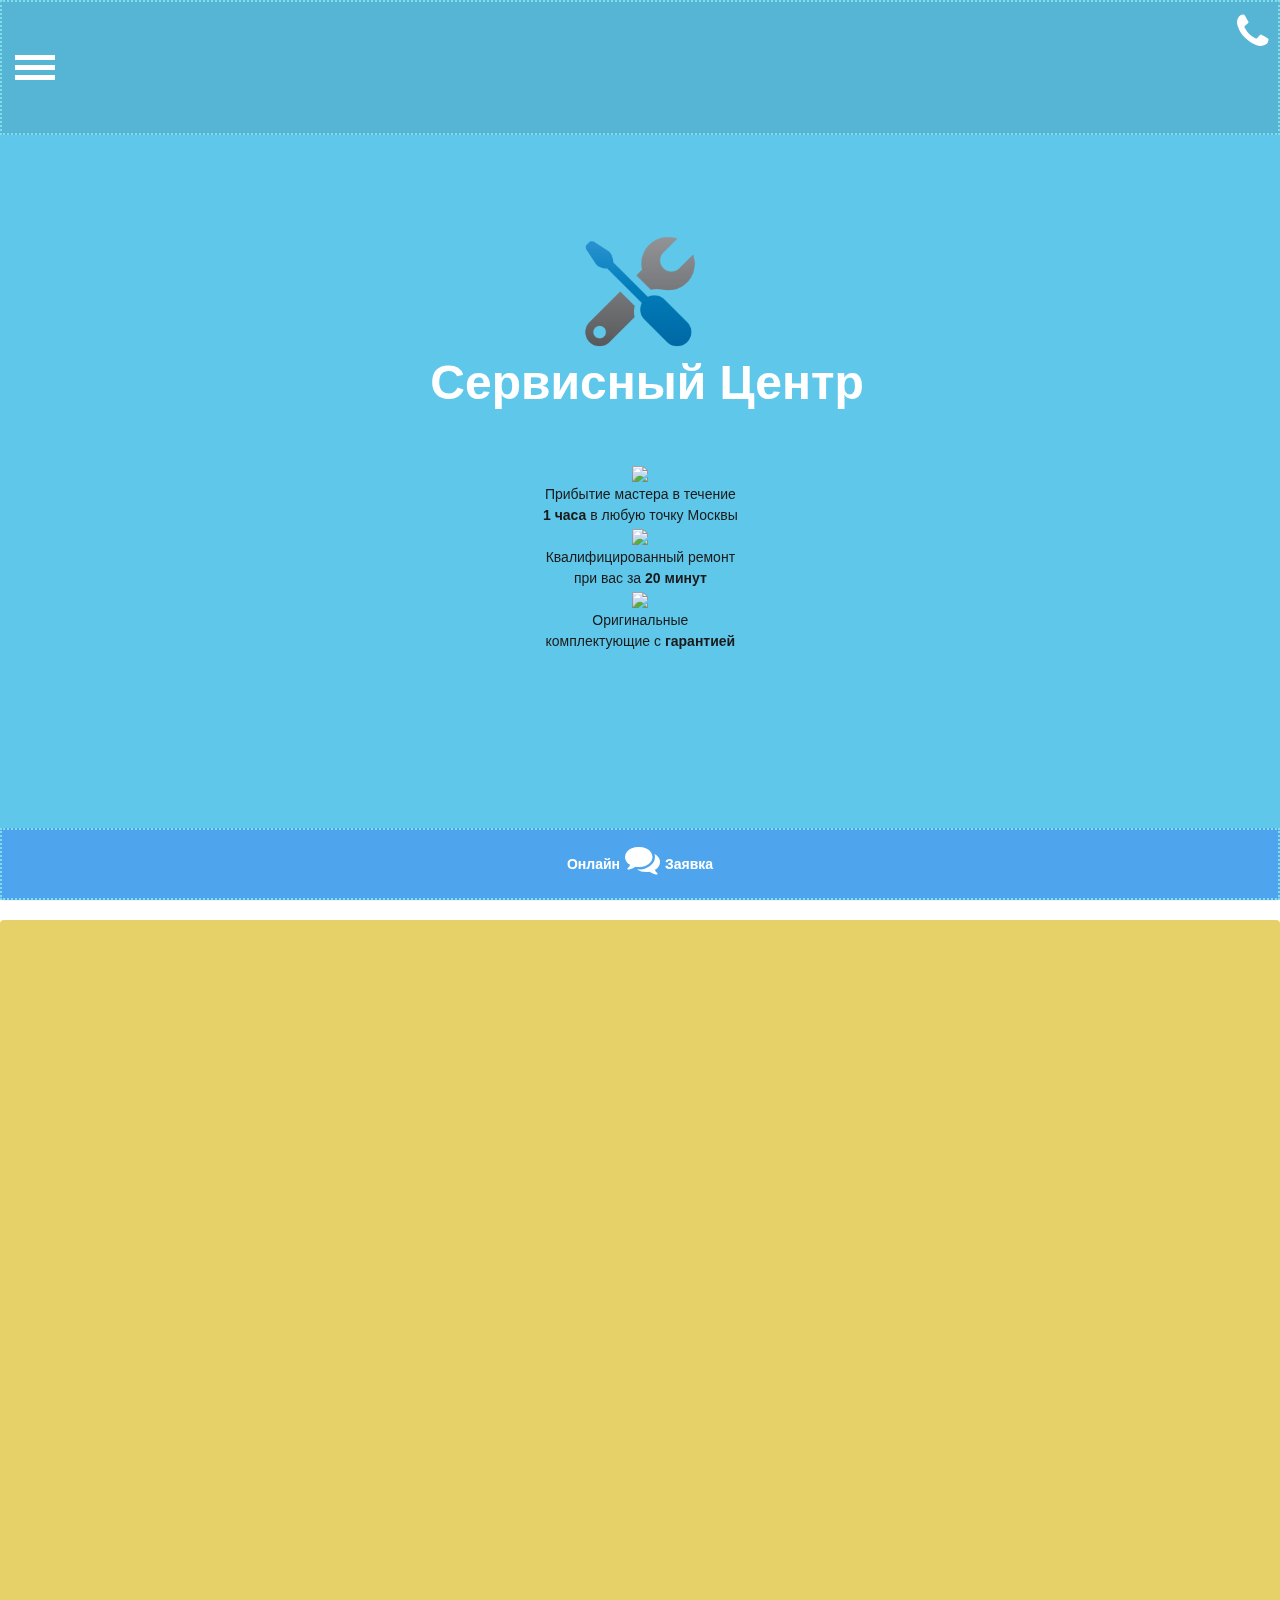
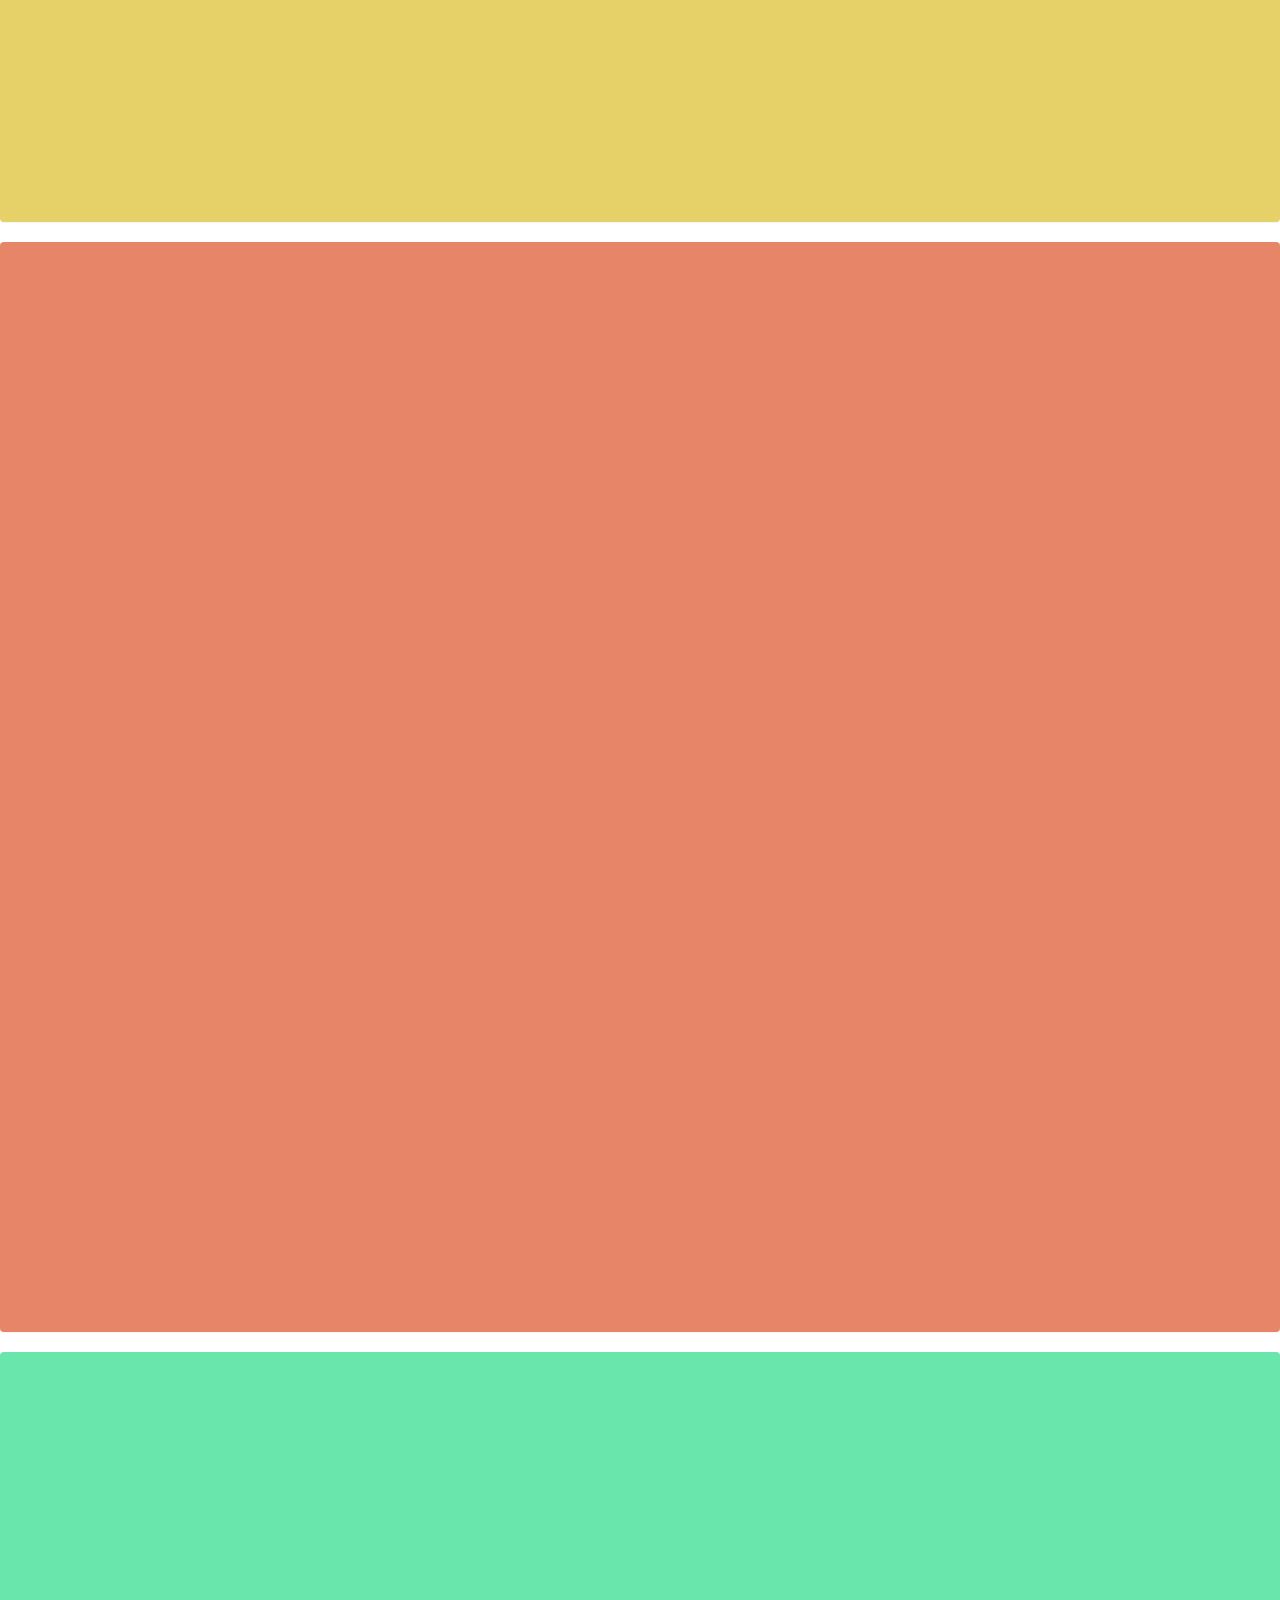
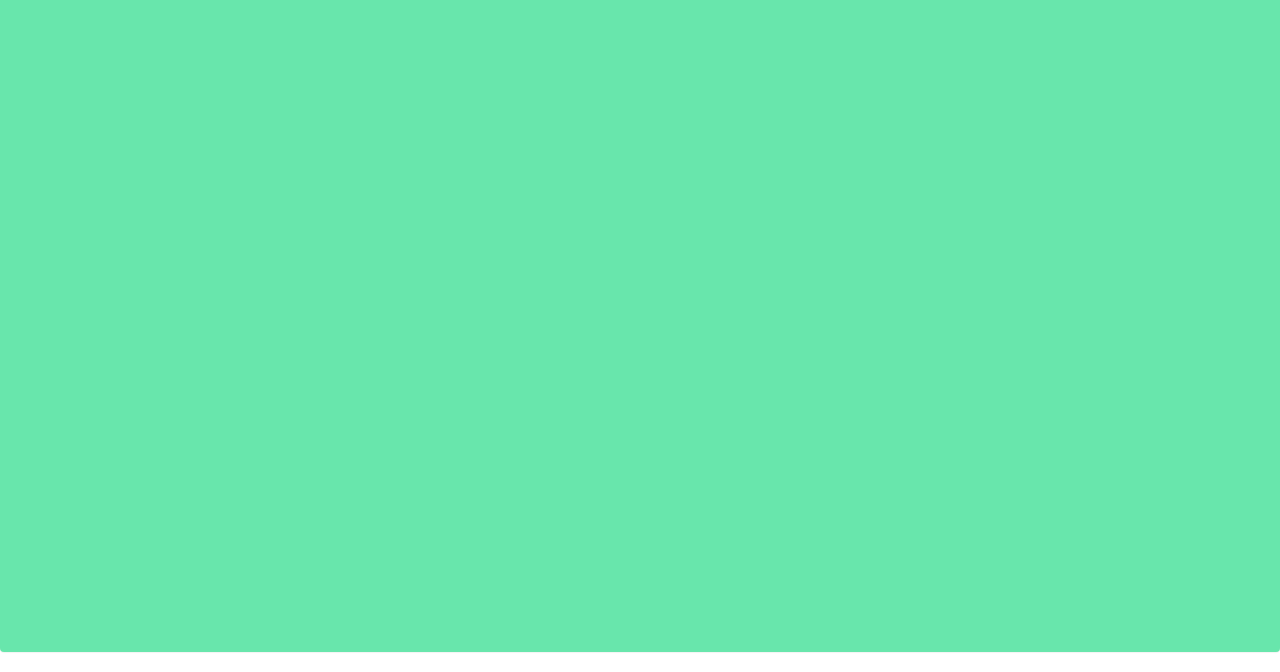
==== 4/index.html @ 9d93c375 "Update index.html" ====
<!DOCTYPE html>
<html >
  <head><script>window.ChatraSetup = {
    mode: 'frame',
    injectTo: 'chatra-wrapper' 
};
    ChatraID = 'tBXJTuu2psNABNcC2';
    (function(d, w, c) {
        var n = d.getElementsByTagName('script')[0],
            s = d.createElement('script');
        w[c] = w[c] || function() {
            (w[c].q = w[c].q || []).push(arguments);
        };
        s.async = true;
        s.src = (d.location.protocol === 'https:' ? 'https:': 'http:')
            + '//call.chatra.io/chatra.js';
        n.parentNode.insertBefore(s, n);
    })(document, window, 'Chatra');
	
	   Chatra('setColors', {
    chatBg: 'transparent' // фон
});
</script>
  <meta charset="UTF-8">
  <title>Сервисный Центр</title>
  <link rel="stylesheet" href="//maxcdn.bootstrapcdn.com/font-awesome/4.3.0/css/font-awesome.min.css">
<link href="https://fonts.googleapis.com/css?family=Montserrat" rel="stylesheet">

<meta name="viewport" content="width=device-width, initial-scale=1">
  
  
  <!-- Latest compiled and minified CSS -->
<link rel="stylesheet" href="https://maxcdn.bootstrapcdn.com/bootstrap/3.3.7/css/bootstrap.min.css" integrity="sha384-BVYiiSIFeK1dGmJRAkycuHAHRg32OmUcww7on3RYdg4Va+PmSTsz/K68vbdEjh4u" crossorigin="anonymous">

<!-- Optional theme -->
<link rel="stylesheet" href="https://maxcdn.bootstrapcdn.com/bootstrap/3.3.7/css/bootstrap-theme.min.css" integrity="sha384-rHyoN1iRsVXV4nD0JutlnGaslCJuC7uwjduW9SVrLvRYooPp2bWYgmgJQIXwl/Sp" crossorigin="anonymous">

<!-- Latest compiled and minified JavaScript -->
<script src="https://maxcdn.bootstrapcdn.com/bootstrap/3.3.7/js/bootstrap.min.js" integrity="sha384-Tc5IQib027qvyjSMfHjOMaLkfuWVxZxUPnCJA7l2mCWNIpG9mGCD8wGNIcPD7Txa" crossorigin="anonymous"></script>
  
  
  
  <link rel="stylesheet" href="https://cdnjs.cloudflare.com/ajax/libs/normalize/5.0.0/normalize.min.css">

  
      <link rel="stylesheet" href="css/style.css">

  
</head>

<body>
	

	
	<div id="nav"><a href="tel:+7 (495) 055-27-57" style="
    float: right;
    padding-top: 0px;
    padding-right: 10px;
    font-size: 4rem;
    color: #fff;
		z-index:10;
"><i class="fa fa-phone"></i></a></div>
	
	
	
	
	
	
	
	
	
	
	
	
	
	
	
  <nav class="nav">
  <div class="burger">
    <div class="burger__patty"></div>
  </div>

  <ul class="nav__list">
    <li class="nav__item">
      <a href="#1" class="nav__link c-blue"><i class="fa fa-home"></i></a>
    </li>
    <li class="nav__item">
      <a href="#2" class="nav__link c-yellow scrolly"><i class="fa fa-comments"></i></a>
    </li>
    <li class="nav__item">
      <a href="#3" class="nav__link c-red"><i class="fa fa-ruble"></i></a>
    </li>
    <li class="nav__item">
      <a href="#4" class="nav__link c-green"><i class="fa fa-paper-plane"></i></a>
    </li>
  </ul>
</nav>

<section class="panel b-blue" id="1">
  <article class="panel__wrapper">
    <div class="panel__content">
      <center style="
    margin-top: -5%;
"><h1 class="panel__headline" style="color:#fff;"><img id="logo" src="WrenchIcon.png"><br><!--<i class="fa fa-camera-retro"></i>-->&nbsp;Сервисный Центр</h1></center>
    <center>  <div class="panel__block" style="background:transparent;"></div>
	    <ul class="advantages" style="display:table-cell;">
				<li>
					<img id="cl" src="//torecs.github.io/clock.svg">
					<p id="cx">Прибытие мастера в течение<br> <b>1 часа</b> в любую точку Москвы</p>
				</li>
				<li>
					<img id="cl" src="//torecs.github.io/screwdriver.svg">
					<p id="cx">Квалифицированный ремонт<br> при вас за <b>20 минут</b></p>
				</li>
				<li>
					<img id="cl" src="//torecs.github.io/gear.svg">
					<p id="cx">Оригинальные<br> комплектующие с <b>гарантией</b></p>
				</li>
			</ul>
	    
    <!--  <div class="col-xs-6">
    <a href="#3" class="nav__link c-red" style="background: transparent;border: 0;">Холодильники</a>
  </div>

  <div class="col-xs-6">
    <a href="#3" class="nav__link c-red" style="background: transparent;border: 0;">Стиральные машины</a>
      </div>
       <!--     <div class="col-xs-6">
   <a href="#3" class="nav__link c-red" style="background: transparent;">Холодильники</a>
  </div>

  <div class="col-xs-6">
    <a href="#3" class="nav__link c-red" style="background: transparent;">Стиральные машины</a>
      </div>  -->
      </center>
    </div>
  </article>
  <a href="#2" class="nav__link c-yellow scrolly" style="
    width: 100%;
    height: 8%;
    top: 92vh;
    background: rgba(0, 0, 255, 0.17);
    font-weight:900;
    font-size: 1em;
    z-index:10;
">Онлайн <i class="fa fa-comments" style="
    padding: 5px;
    font-size: 2.5em;
    padding-bottom: 15px;
"></i> Заявка</a>
</section>
<section class="panel b-yellow" id="2">
  <article class="panel__wrapper" style="padding:0;">
    <div class="panel__content">
	    <div id="txu" style="
    width: 50px;
    height: 20px;
    position: absolute;
    background: rgba(209, 189, 95, 0.98);
    left: 237px;
    top: 6px;
    z-index: 0;
"></div>
      <!--<h1 class="panel__headline"><i class="fa fa-bolt"></i>&nbsp;Lightning</h1>
      <div class="panel__block"></div>-->
       <div id="chatra-wrapper"  style="border-radius:30px;height:100vh;width:100%;"></div>
    </div>
  </article>
</section>
<section class="panel b-red" id="3">
  <article class="panel__wrapper">
    <div class="panel__content">
     <center> <h1 class="panel__headline"><!--<i class="fa fa-ruble"></i>-->&nbsp;Стоимость Работ</h1></center>
      <div class="panel__block"></div>
	    
	    
	    
<script type="text/javascript">
$(document).ready(function(){ 
    // Отображается 1 вкладка, 
    // т.к. отсчёт начинается с нуля
    $("#myTab2 li:eq(0) a").tab('show');
});
</script>
 

 

	    
	    
	    
	    
	    <iframe id="price" src="https://torecs.github.io/4/bt/index.html"></iframe>
    </div>
  </article>
</section>
<section class="panel b-green" id="4">
  <article class="panel__wrapper">
    <div class="panel__content">
      <h1 class="panel__headline"><i class="fa fa-paper-plane"></i>&nbsp;******</h1>
      <div class="panel__block"></div>
      <!--<p>90's wayfarers lomo you probably haven't heard of them trust fund banh mi. Flannel Shoreditch dreamcatcher, quinoa flexitarian Banksy pickled post-ironic lo-fi. Photo booth asymmetrical tousled letterpress.</p>-->
    </div>
  </article>
</section>
<!--<a href="tel:+7 (495) 055-27-57" class="logo">
 <img class="logo" src="https://torecs.github.io/phone.png" alt="">
</a>-->
  <script src='https://cdnjs.cloudflare.com/ajax/libs/jquery/2.1.3/jquery.min.js'></script>

    <script src="js/index.js"></script>

</body>
</html>
---- 4/css/style.css ----
* {
  box-sizing: border-box;
}

body {
 /* font-family: 'Montserrat';*/
  line-height: 1.5;
  -webkit-font-smoothing: antialiased;
  font-family: -apple-system,BlinkMacSystemFont,Roboto,Open Sans,Helvetica Neue,sans-serif;
  background:transparent;
}


a:focus, a:hover {color: #fff;}

#cl {width:3em;}
#cx {font-size:14px;}

#price {width:100%;
  height:850px;
  border:0;
border-radius:30px;}

#nav {width: 100%;
    height: 15vh;
    position: fixed;
    top: 0;
    background: rgba(0, 0, 0, 0.09);
    border: 2px dotted #80DEEA;}

#logo {width:30%;}

@media (max-width: 640px) { #logo { width:30%; }}
ul {
  list-style-type: none;
  padding: 0;
  margin: 0;
}

.nav {
  position: fixed;
  z-index: 1;
  top: 0;
  left: 0;
  width: 100px;
  -webkit-backface-visibility: hidden;
          backface-visibility: hidden;
}
.nav__list {
  display: -webkit-box;
  display: -ms-flexbox;
  display: flex;
  -ms-flex-flow: column wrap;
      flex-flow: column wrap;
  height: 85vh;
  -webkit-transform: translate(0, -150%);
          transform: translate(0, -150%);
  -webkit-transition: all 0.5s cubic-bezier(0.175, 0.885, 0.32, 1.275);
  transition: all 0.5s cubic-bezier(0.175, 0.885, 0.32, 1.275);
}
.nav__list--active {
  -webkit-transform: translate(0, 0);
          transform: translate(0, 0);
}
.nav__item {
  -webkit-box-flex: 1;
      -ms-flex: 1;
          flex: 1;
  position: relative;
}
.nav__link {
  display: -webkit-box;
  display: -ms-flexbox;
  display: flex;
  -webkit-box-pack: center;
      -ms-flex-pack: center;
          justify-content: center;
  -webkit-box-align: center;
      -ms-flex-align: center;
          align-items: center;
  position: absolute;
  height: 100%;
  width: 75%;
  top: 0;
  left: 0;
  text-decoration: none;
  font-size: 24px;
  background: rgba(0, 0, 0, 0.08);
  -webkit-transition: all 0.5s cubic-bezier(0.175, 0.885, 0.32, 1.275);
  transition: all 0.5s cubic-bezier(0.175, 0.885, 0.32, 1.275);
  border: 2px dotted #80DEEA;
}
.nav__link:hover {
  background: #e6d068;
}
@media (max-width: 640px) {
  #nav { height:10vh;}
  .nav {
    width: 70px;
  }
  .nav__list {
    height: 90vh;
  }
}

.burger {
  height: 15vh;
  position: relative;
  display: -webkit-box;
  display: -ms-flexbox;
  display: flex;
  -webkit-box-pack: center;
      -ms-flex-pack: center;
          justify-content: center;
  -webkit-box-align: center;
      -ms-flex-align: center;
          align-items: center;
  z-index: 2;
  background: transparent;
  cursor: pointer;
  -webkit-transition: all 0.5s cubic-bezier(0.175, 0.885, 0.32, 1.275);
  transition: all 0.5s cubic-bezier(0.175, 0.885, 0.32, 1.275);
  border-radius:100px;
}
.burger--active {
border-radius:0;
}
.burger:hover {
  background: transparent;
}
.burger__patty {
  position: relative;
  height: 5px;
  width: 40px;
  background: white;
  left: -15px;
}
.burger__patty:before {
  content: "";
  position: absolute;
  top: -10px;
  left: 0;
  height: 5px;
  width: 100%;
  background: white;
}
.burger__patty:after {
  content: "";
  position: absolute;
  top: 10px;
  left: 0;
  height: 5px;
  width: 100%;
  background: white;
}
.burger__patty, .burger__patty:before, .burger__patty:after {
  will-change: transform;
  -webkit-transition: all 0.5s cubic-bezier(0.175, 0.885, 0.32, 1.275);
  transition: all 0.5s cubic-bezier(0.175, 0.885, 0.32, 1.275);
}
.burger--active .burger__patty {
  -webkit-transform: rotate(90deg);
          transform: rotate(90deg);
}
.burger--active .burger__patty:before {
  -webkit-transform: rotate(-45deg) translate(-7px, -7px) scaleX(0.7);
          transform: rotate(-45deg) translate(-7px, -7px) scaleX(0.7);
}
.burger--active .burger__patty:after {
  -webkit-transform: rotate(45deg) translate(-7px, 7px) scaleX(0.7);
          transform: rotate(45deg) translate(-7px, 7px) scaleX(0.7);
}
@media (max-width: 640px) {
  .burger {
    height: 10vh;
    left: 5px;
  }
  .burger__patty {
    -webkit-transform: scale(0.8);
            transform: scale(0.8);
  }
  .burger--active .burger__patty {
    -webkit-transform: scale(0.8) rotate(90deg);
            transform: scale(0.8) rotate(90deg);
  }
}

.panel {
  min-height: 100vh;
  display: -webkit-box;
  display: -ms-flexbox;
  display: flex;
  -webkit-box-align: center;
      -ms-flex-align: center;
          align-items: center;
  -webkit-box-pack: center;
      -ms-flex-pack: center;
          justify-content: center;
  overflow: hidden;
}
.panel__wrapper {
  padding: 7vh 7vw;
  -webkit-perspective: 1000px;
          perspective: 1000px;
}
.panel__content {
  will-change: transform;
  -webkit-transform: scale(0.7) rotateX(-230deg);
          transform: scale(0.7) rotateX(-230deg);
  -webkit-transform-origin: center 80%;
          transform-origin: center 80%;
  opacity: 0;
  -webkit-transition: all 0.5s cubic-bezier(0.175, 0.885, 0.32, 1.275);
  transition: all 0.5s cubic-bezier(0.175, 0.885, 0.32, 1.275);
}
.panel__content--active {
  -webkit-transform: none;
          transform: none;
  opacity: 1;
}
.panel__headline {
  font-weight: 700;
  opacity: 1;
  font-size: 48px;
  margin: 0 0 25px 0;
}
.panel p {
  margin: 0 0 25px 0;
  color: #1a1a1a;
  font-size: 24px;
  max-width: 800px;
}
.panel p:last-child {
  margin-bottom: 0;
}
.panel__block {
  height: 3px;
  background: rgba(0, 0, 0, 0.2);
  margin: 0 0 25px 0;
}
@media (max-width: 640px) {
  .panel__headline {
    font-size: 36px;
  }
  .panel__wrapper {
    padding: 10vh 10vw;
  }
  .panel p {
    font-size: 16px;
  }
}

.c-blue {
  color: #fff;
}.c-blue:hover {
  background: #5bc0de;
  color:#fff;
}

.c-red {
  color: #fff;
}.c-red:hover {
  background: #e68568;
}

.c-green {
  color: #fff;
}.c-green:hover {
  background: #68e6ac;
}


.c-yellow {
  color: #fff;
}

.b-blue {
 background: #5fc7ea;
      /*background: url(https://torecs.github.io/4/WrenchIcon.png)#5fc7ea no-repeat;
        background-size: 30% 15%;  
    background-position: 50% 20%;*/
}

.b-red {
  background: #e68568;
}

.b-green {
  background: #68e6ac;
}

.b-yellow {
  background: #e6d068;
}

.logo {
  position: fixed;
  bottom:8.5vh;
  right: 3vw;
  z-index: 2;
}
.logo img {
  width: 65px;
 -webkit-transition: all 0.5s cubic-bezier(0.175, 0.885, 0.32, 1.275);
  transition: all 0.5s cubic-bezier(0.175, 0.885, 0.32, 1.275);
 /*  -webkit-transform: rotate(0);
          transform: rotate(0);*/
  /*  transform: scale(3, 2);
    padding-bottom: 50px;*/
}
.logo img:hover {
 /* -webkit-transform: rotate(180deg) scale(1.1);
          transform: rotate(180deg) scale(1.1);*/
   transform: scale(2, 2);
    padding-bottom: 35px;
  padding-right: 15px;
}
::-webkit-scrollbar {
    width: 12px;
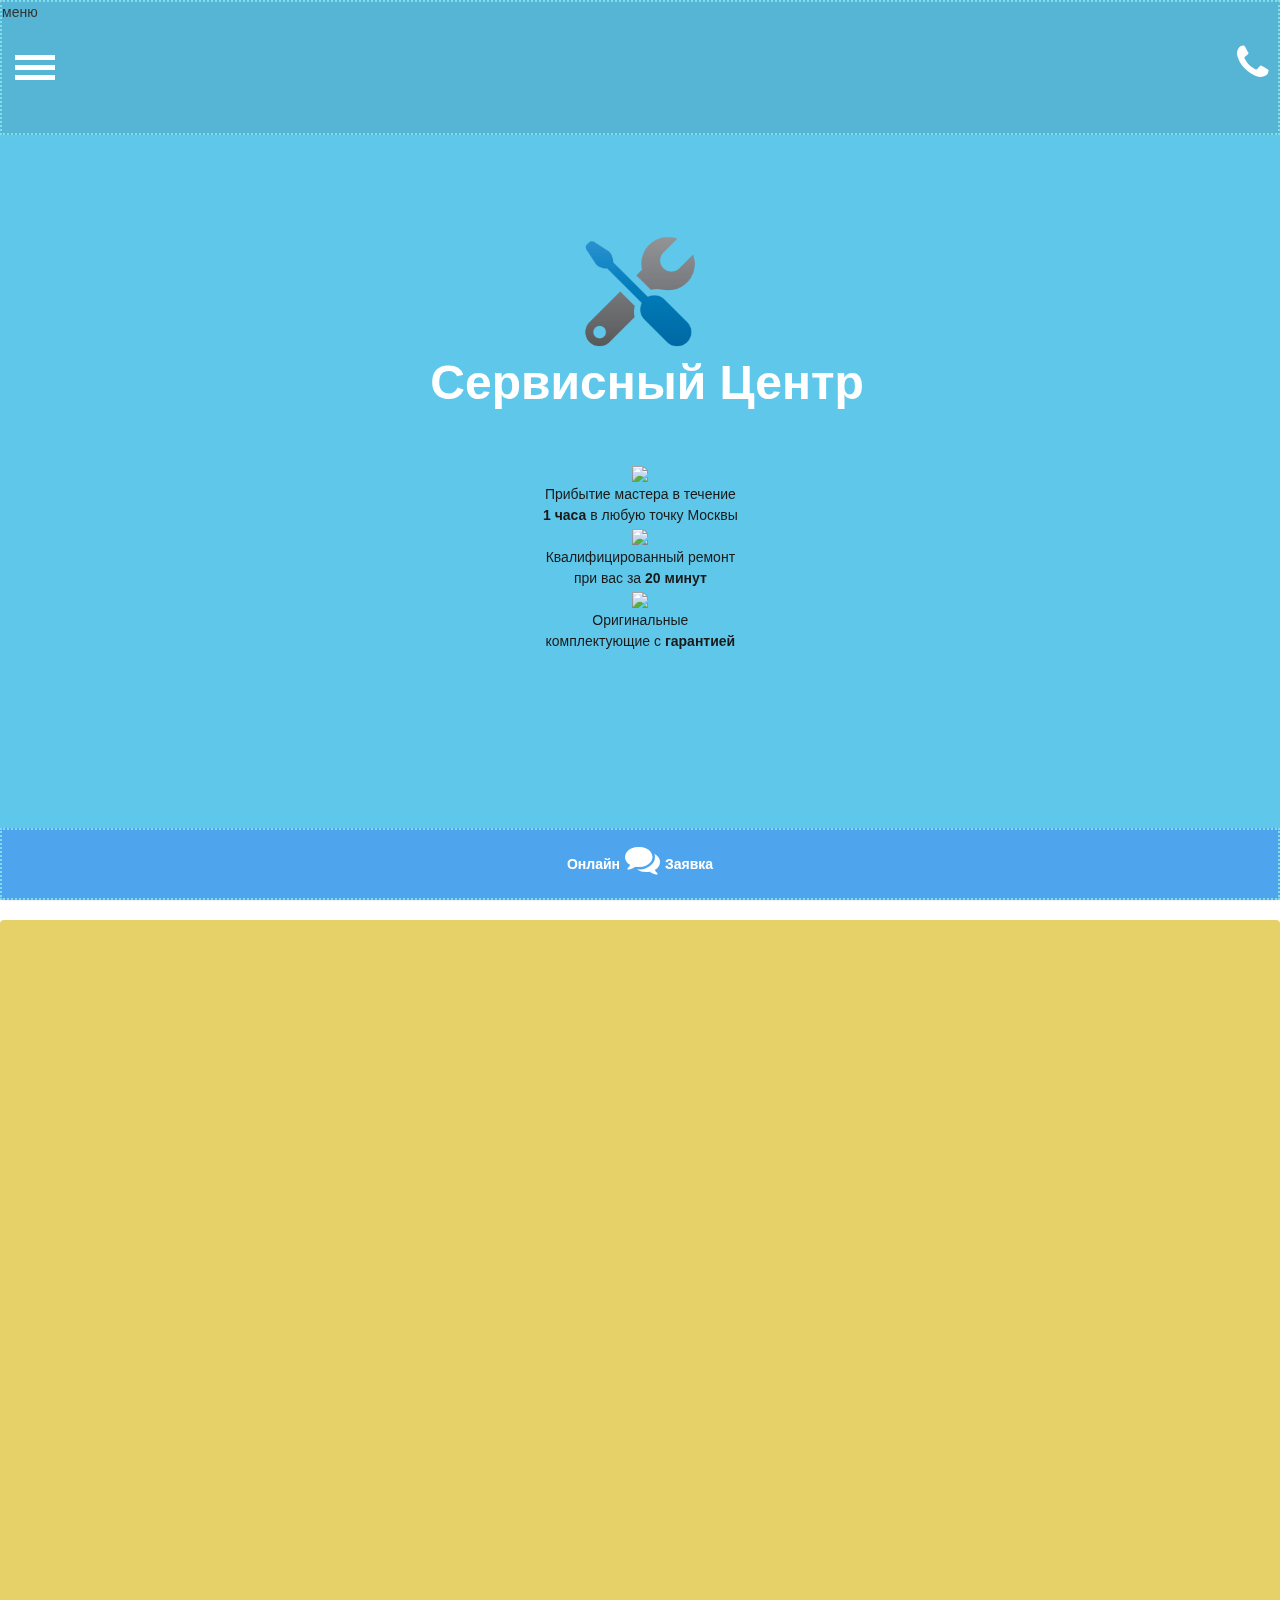
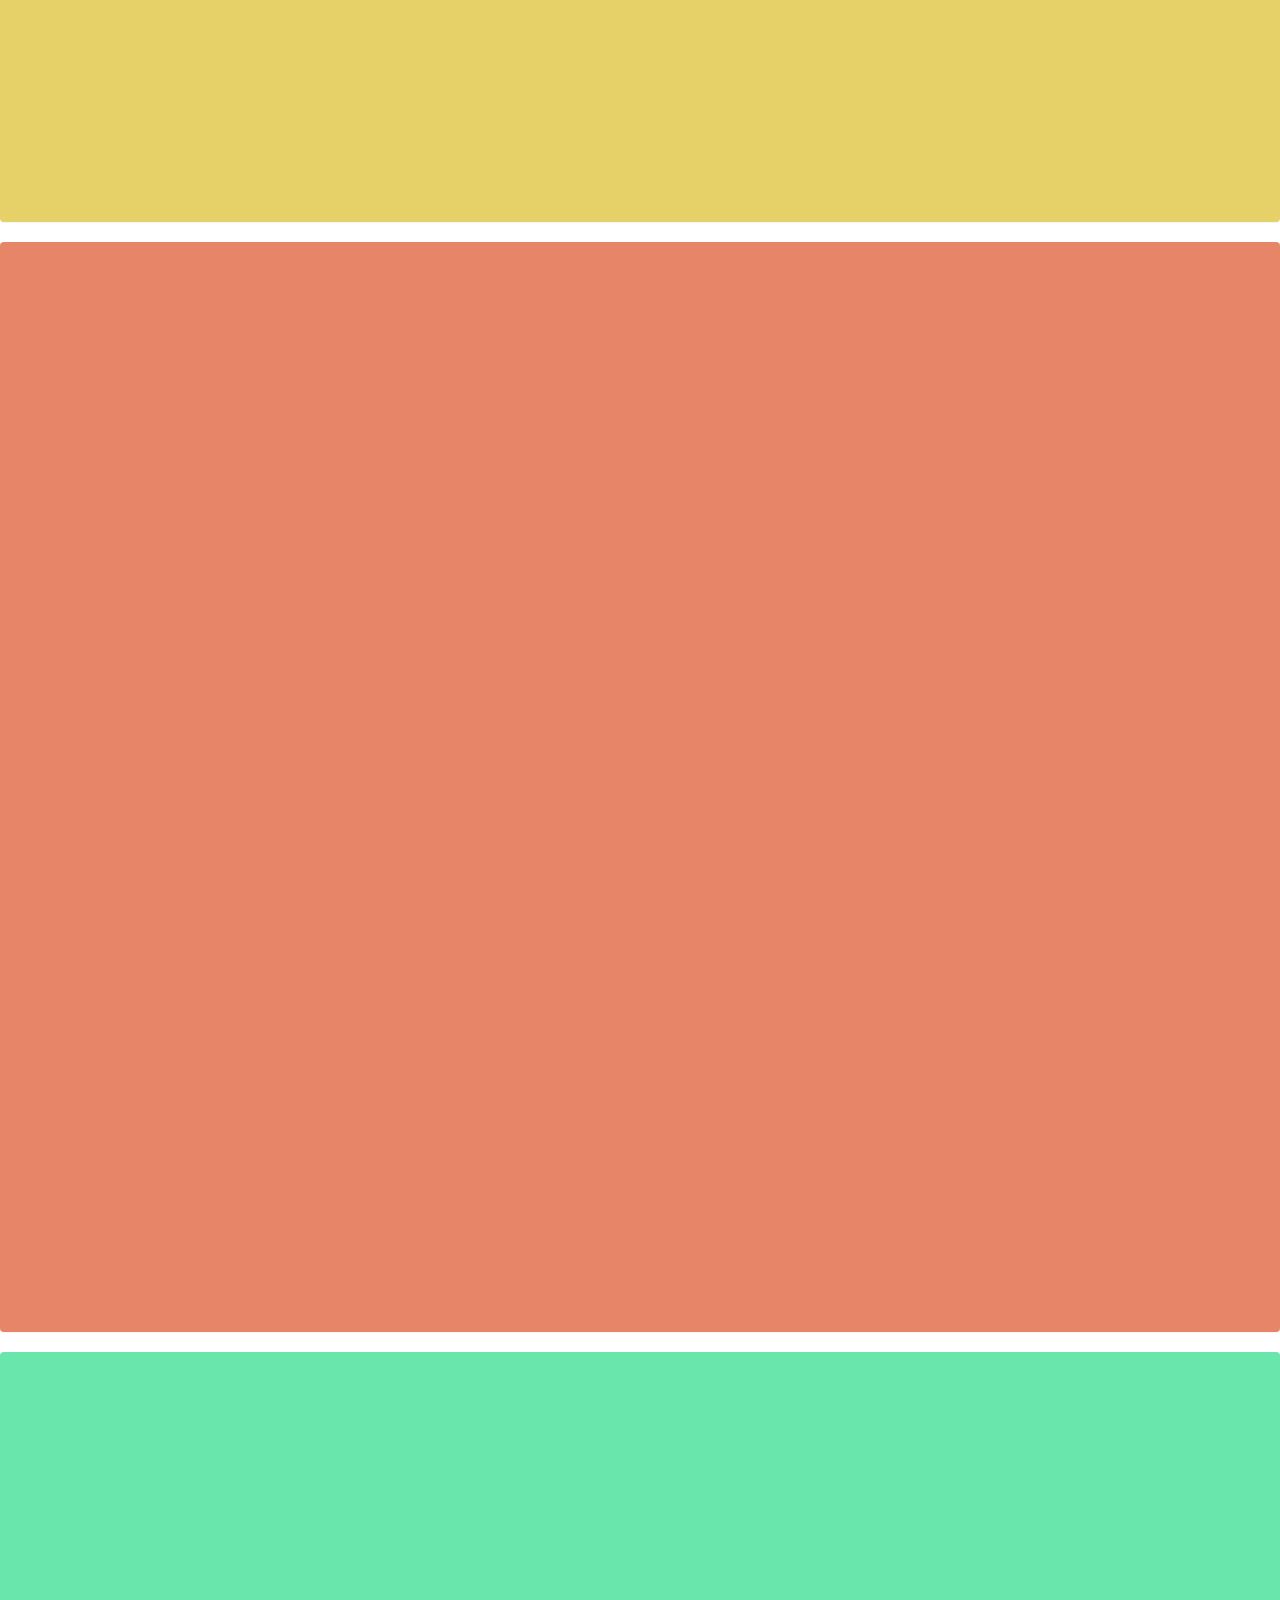
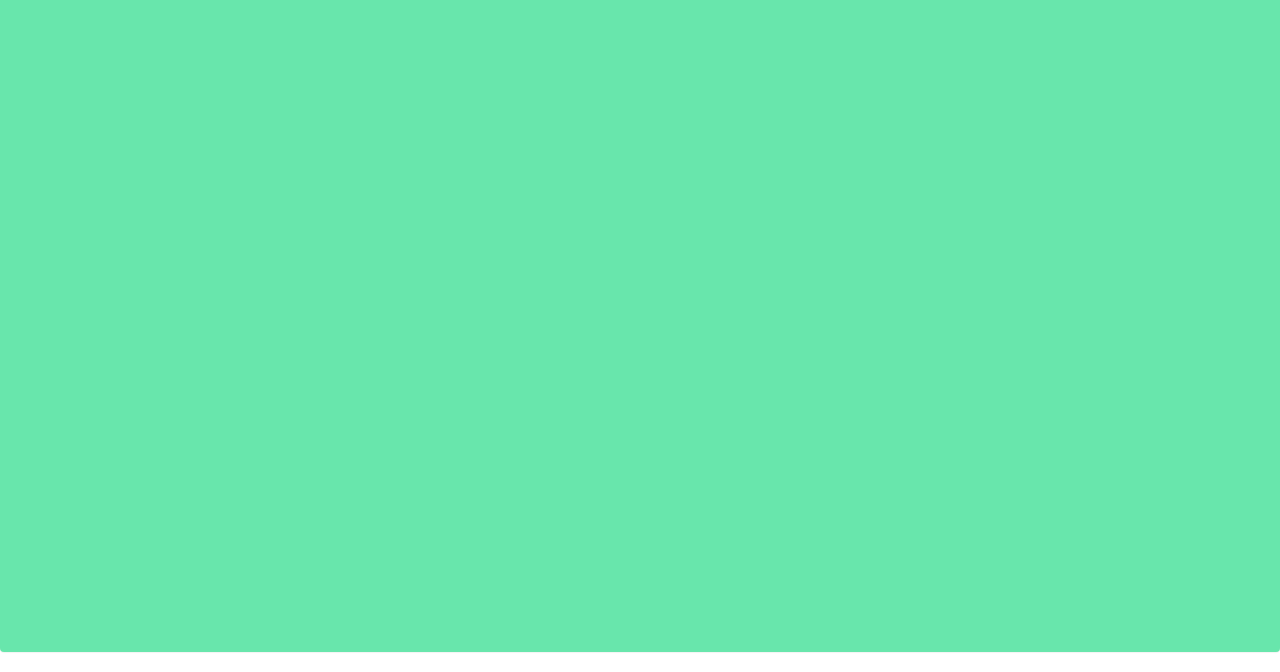
==== commit 1f76e09e: "Update index.html" ====
--- a/4/index.html
+++ b/4/index.html
@@ -52,7 +52,7 @@
 	
 
 	
-	<div id="nav"><a href="tel:+7 (495) 055-27-57" style="
+	<div id="nav"><p id="ptx">меню</p><a href="tel:+7 (495) 055-27-57" style="
     float: right;
     padding-top: 0px;
     padding-right: 10px;
@@ -152,15 +152,7 @@
 <section class="panel b-yellow" id="2">
   <article class="panel__wrapper" style="padding:0;">
     <div class="panel__content">
-	    <div id="txu" style="
-    width: 50px;
-    height: 20px;
-    position: absolute;
-    background: rgba(209, 189, 95, 0.98);
-    left: 237px;
-    top: 6px;
-    z-index: 0;
-"></div>
+	    <div id="txu"></div> <div id="txu1"></div>
       <!--<h1 class="panel__headline"><i class="fa fa-bolt"></i>&nbsp;Lightning</h1>
       <div class="panel__block"></div>-->
        <div id="chatra-wrapper"  style="border-radius:30px;height:100vh;width:100%;"></div>
--- a/4/css/style.css
+++ b/4/css/style.css
@@ -15,12 +15,10 @@
 
 #cl {width:3em;}
 #cx {font-size:14px;}
-
-#price {width:100%;
-  height:850px;
-  border:0;
-border-radius:30px;}
-
+#logo {width:30%;}
+#txu {width: 50px;height: 20px;position: absolute;background: rgba(209, 189, 95, 0.98);left: 237px;top: 6px;z-index: 0;}
+#txu1 {width: 124px;height: 20px;position: absolute;background: rgb(230, 208, 104);left: 170px;top: 97.3vh;z-index: 0;}
+#price {width:100%;height:850px;border:0;border-radius:30px;}
 #nav {width: 100%;
     height: 15vh;
     position: fixed;
@@ -28,9 +26,12 @@
     background: rgba(0, 0, 0, 0.09);
     border: 2px dotted #80DEEA;}
 
-#logo {width:30%;}
-
-@media (max-width: 640px) { #logo { width:30%; }}
+
+
+@media (max-width: 640px) {
+  #logo { width:30%; }
+}
+
 ul {
   list-style-type: none;
   padding: 0;
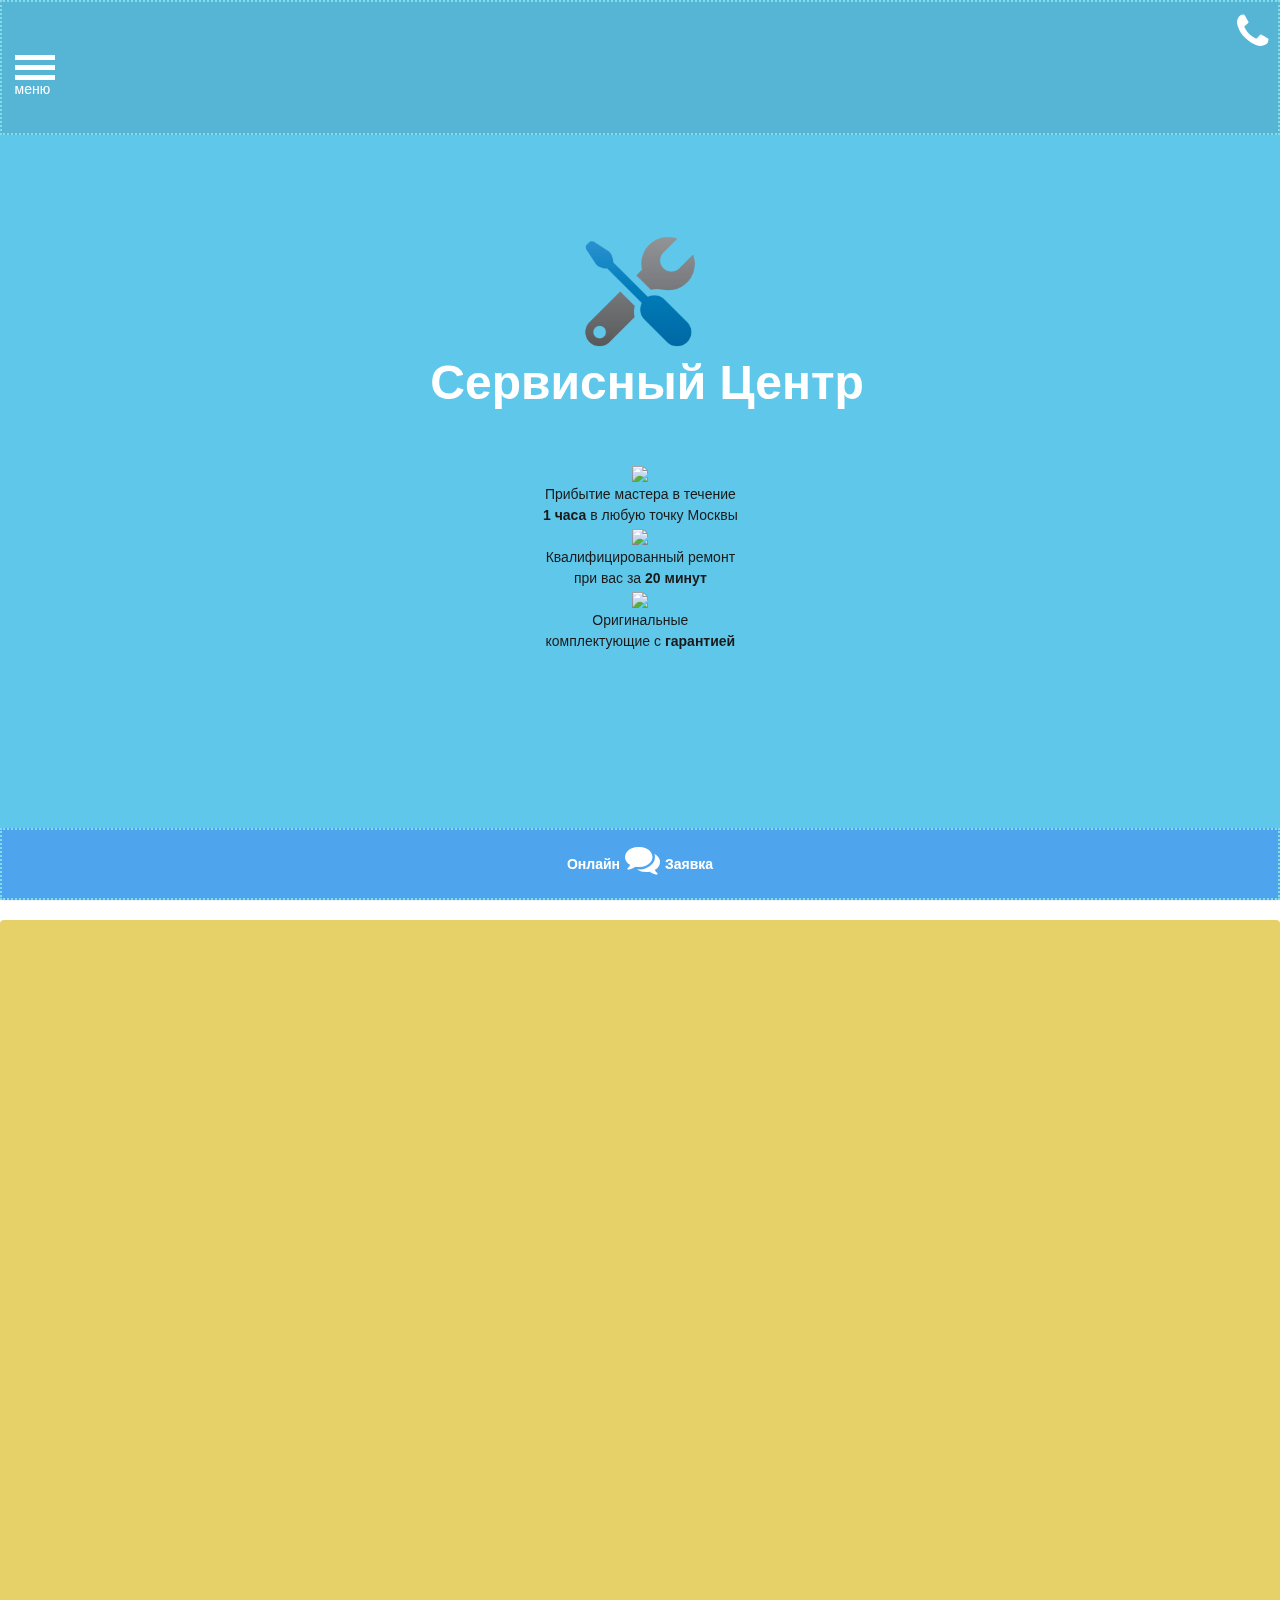
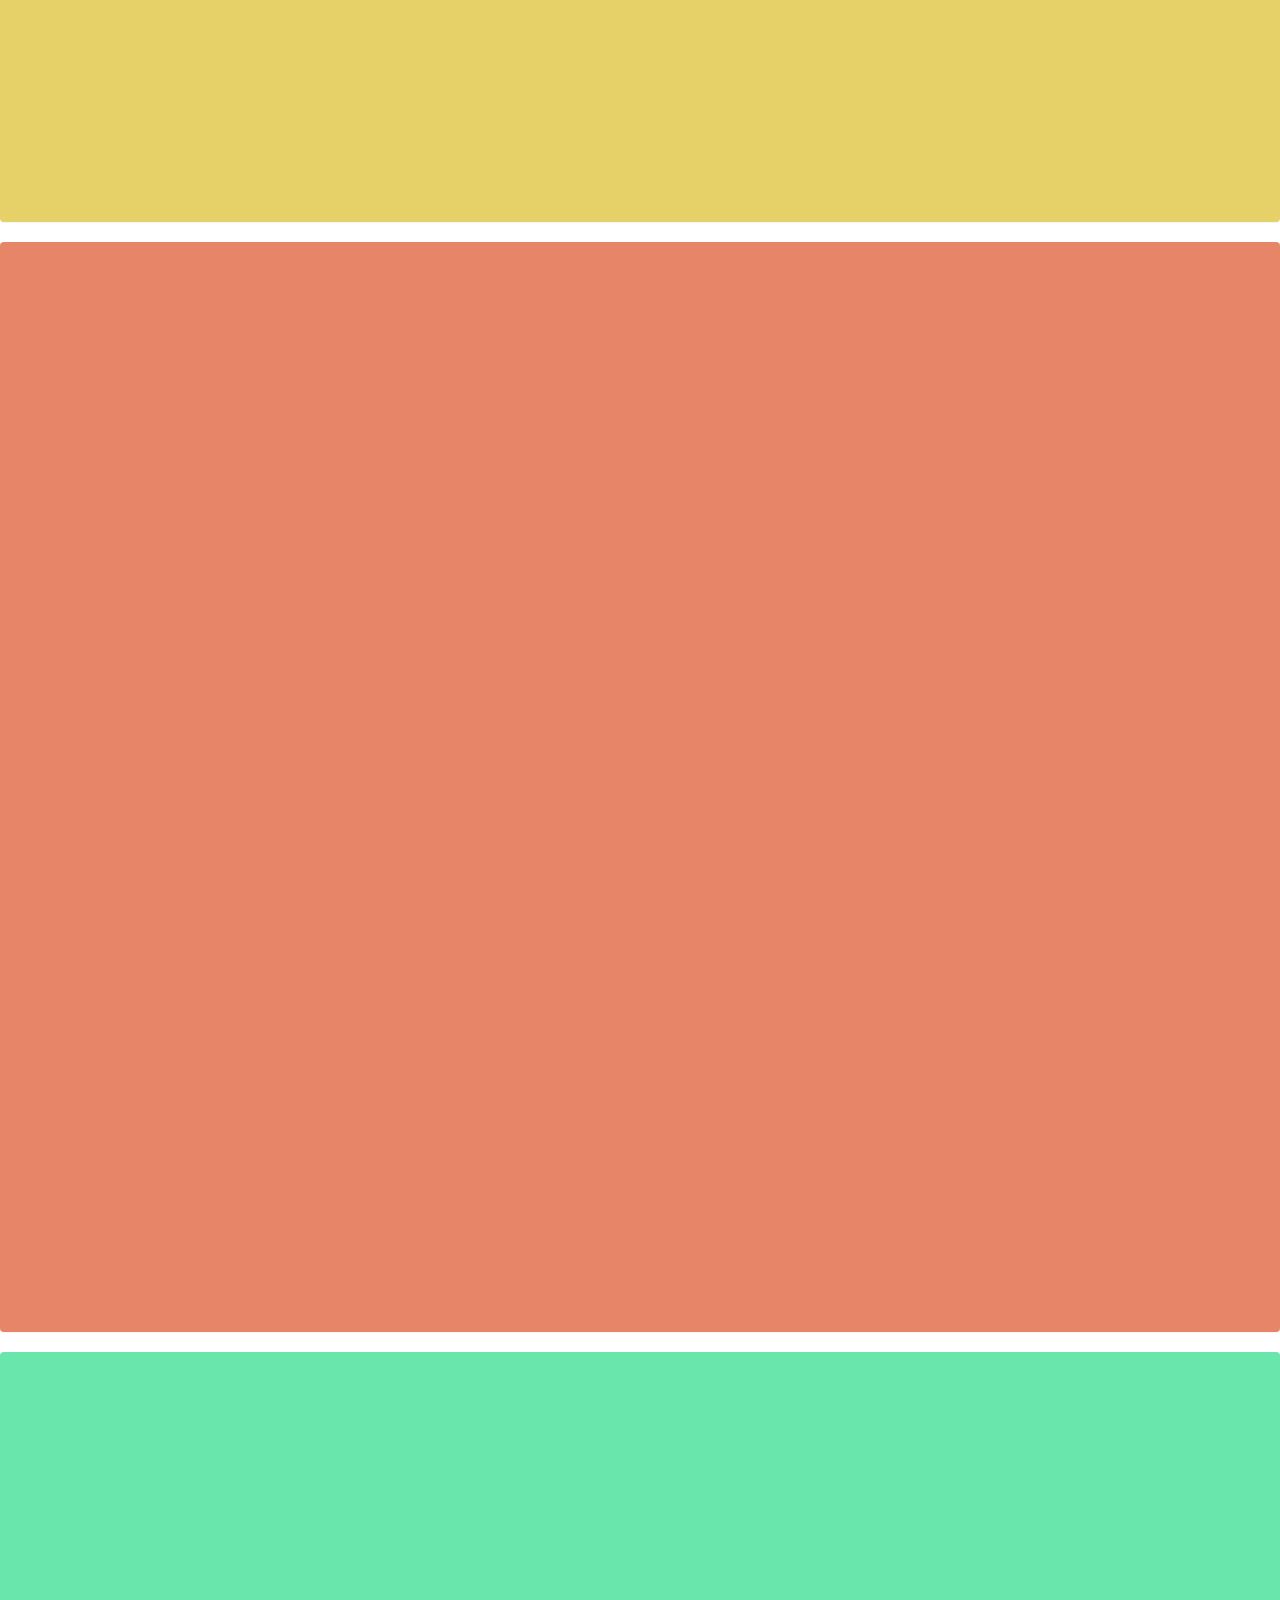
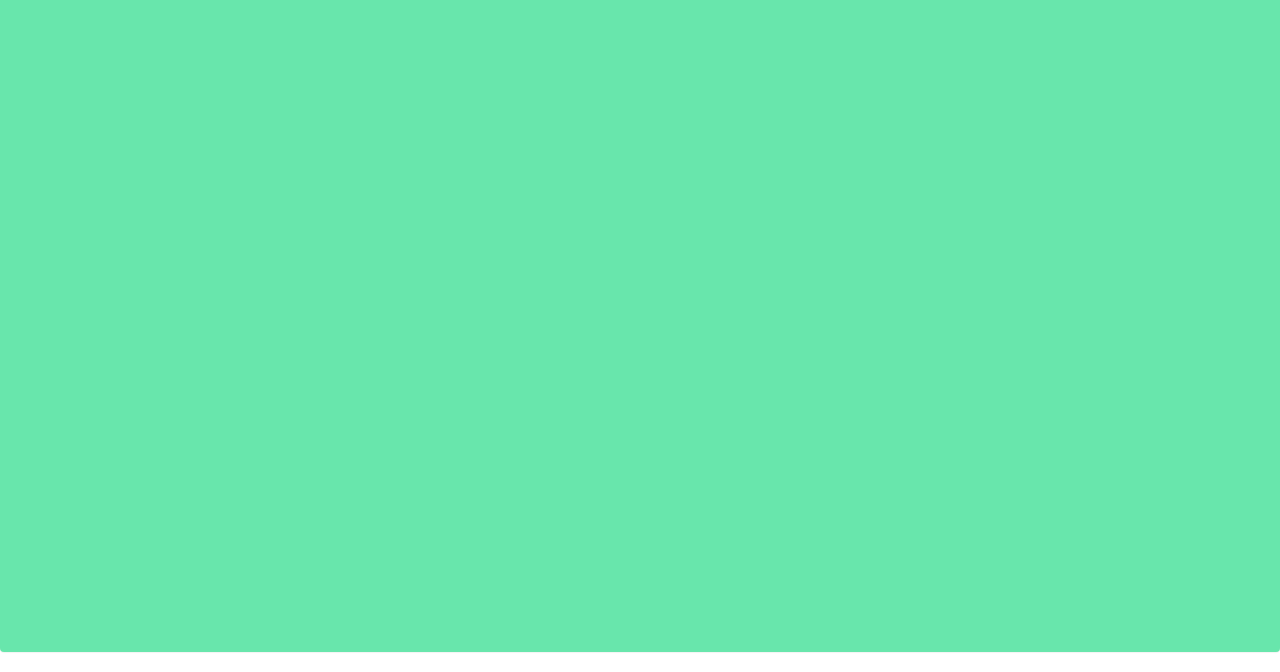
==== commit f8a9dbd9: "Update index.html" ====
--- a/4/index.html
+++ b/4/index.html
@@ -52,13 +52,12 @@
 	
 
 	
-	<div id="nav"><p id="ptx">меню</p><a href="tel:+7 (495) 055-27-57" style="
+	<div id="nav"><p id="ptx">меню</p><a id="a" href="tel:+7 (495) 055-27-57" style="
     float: right;
     padding-top: 0px;
     padding-right: 10px;
     font-size: 4rem;
     color: #fff;
-		z-index:10;
 "><i class="fa fa-phone"></i></a></div>
 	
 	
--- a/4/css/style.css
+++ b/4/css/style.css
@@ -12,7 +12,7 @@
 
 
 a:focus, a:hover {color: #fff;}
-
+#ptx {color: #fff;position: absolute;left: 1.4vh;top: 8.5vh;}
 #cl {width:3em;}
 #cx {font-size:14px;}
 #logo {width:30%;}
@@ -30,6 +30,7 @@
 
 @media (max-width: 640px) {
   #logo { width:30%; }
+  #ptx {color: #fff;position: absolute;left: 1vh;top: 6vh;}
 }
 
 ul {
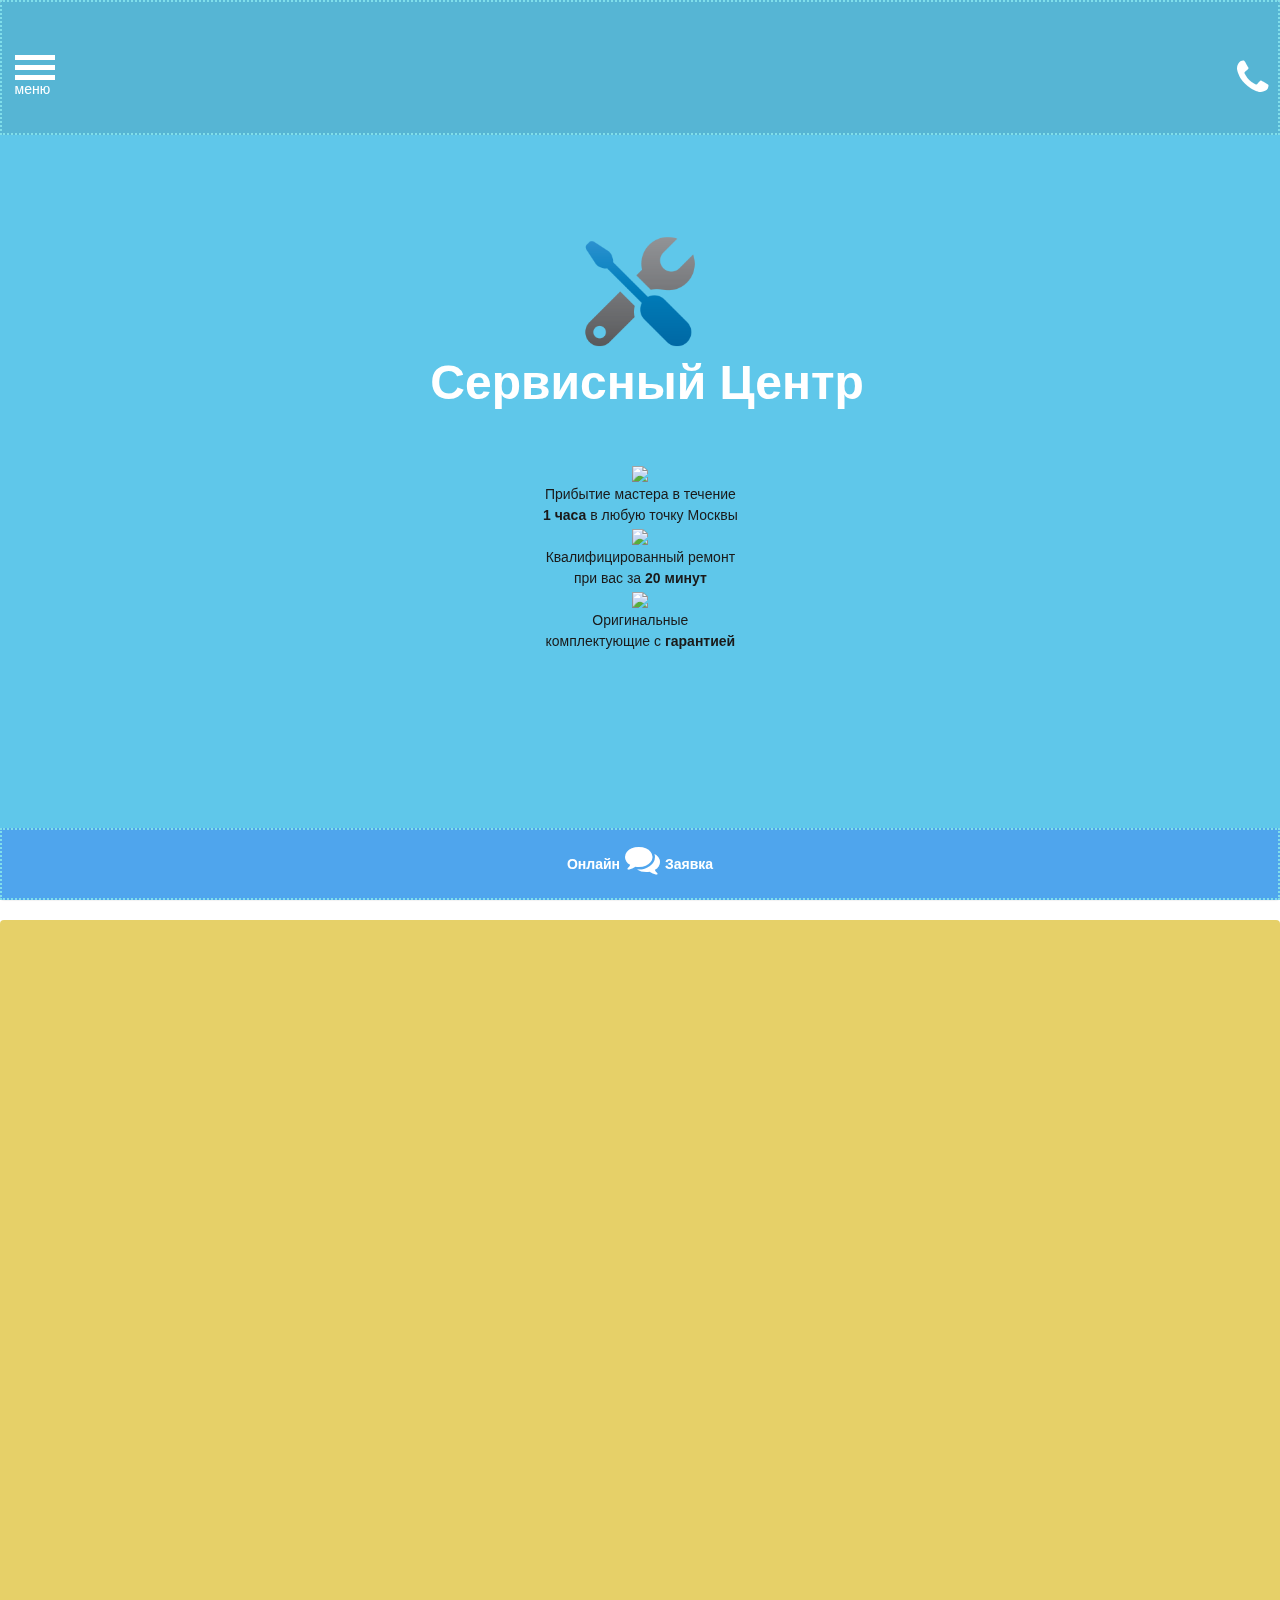
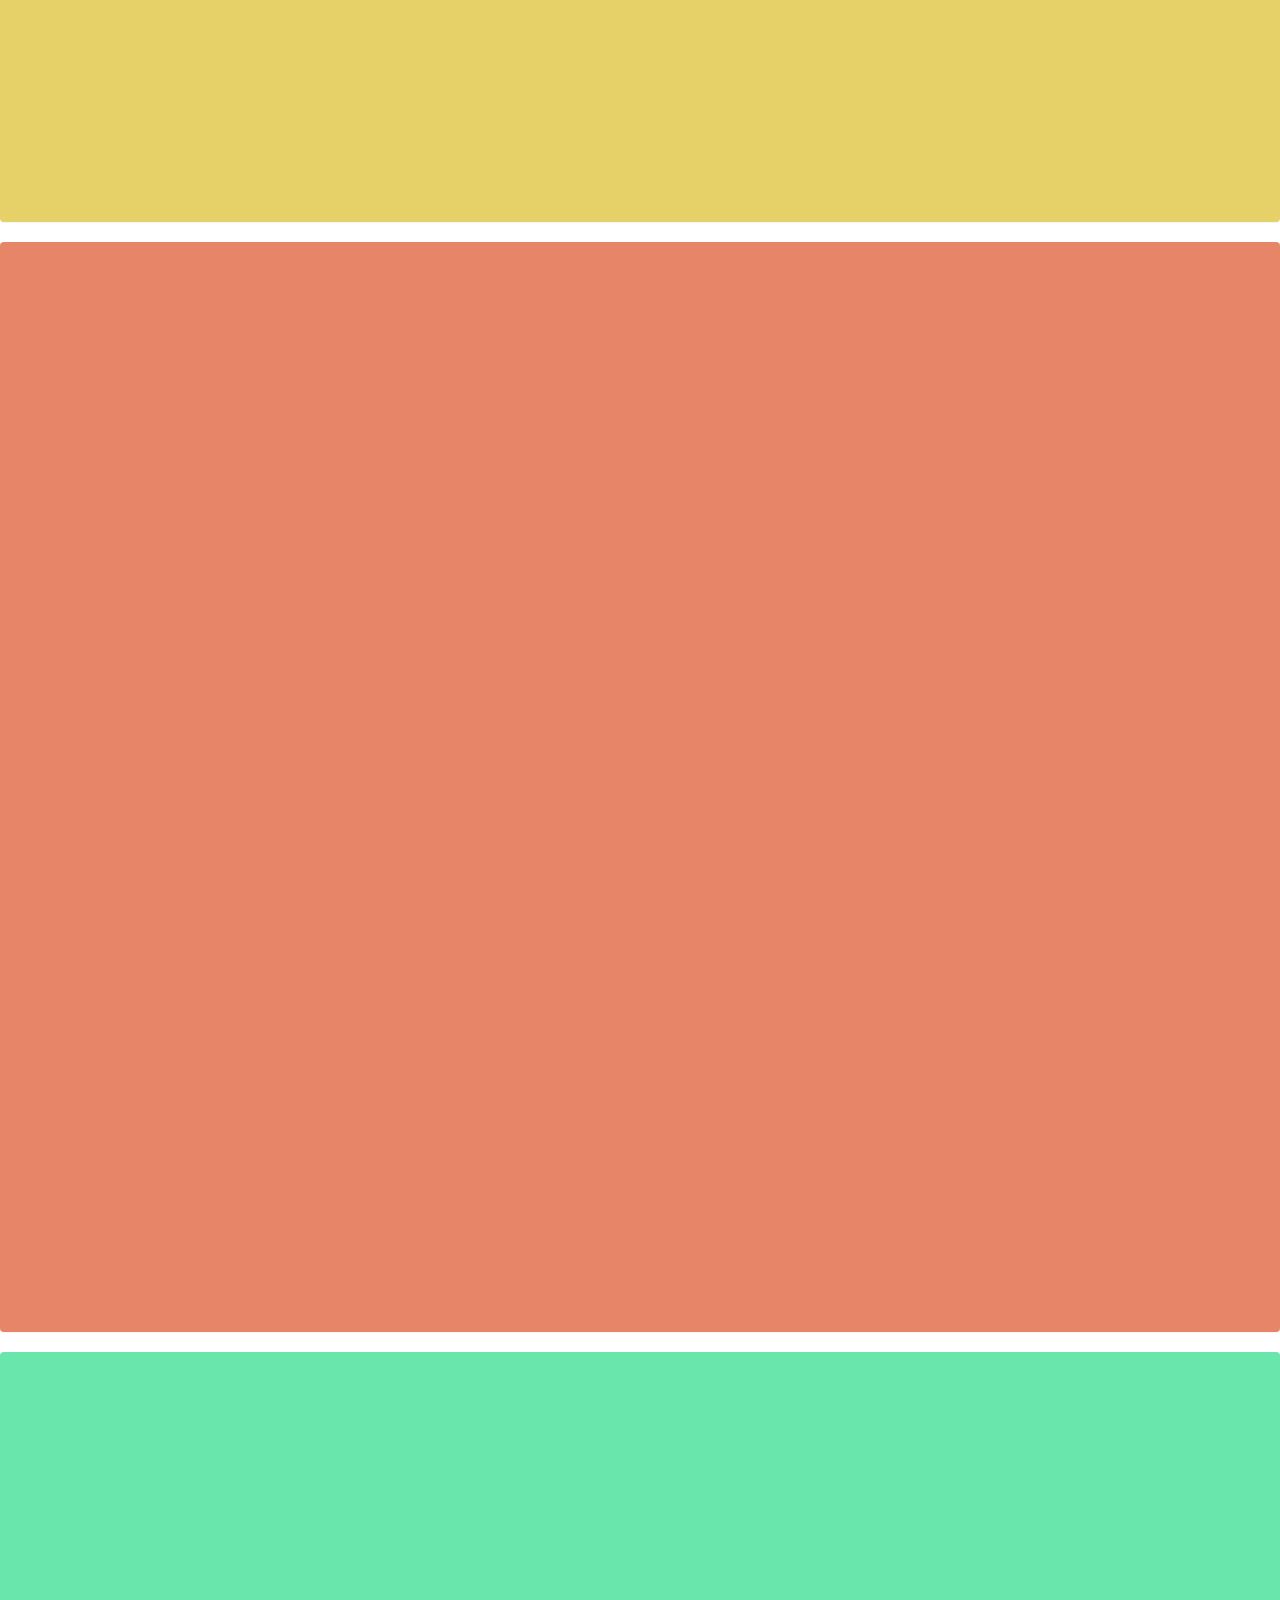
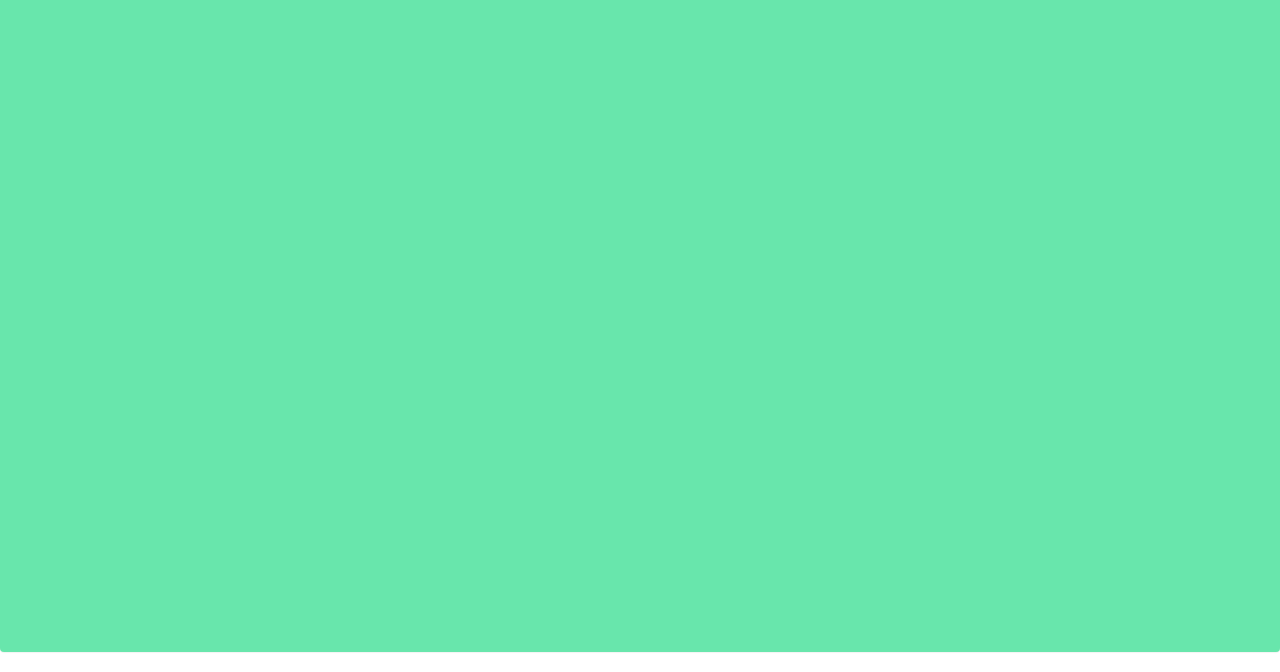
==== commit c8f84e27: "Update index.html" ====
--- a/4/index.html
+++ b/4/index.html
@@ -53,11 +53,7 @@
 
 	
 	<div id="nav"><p id="ptx">меню</p><a id="a" href="tel:+7 (495) 055-27-57" style="
-    float: right;
-    padding-top: 0px;
-    padding-right: 10px;
-    font-size: 4rem;
-    color: #fff;
+   
 "><i class="fa fa-phone"></i></a></div>
 	
 	
--- a/4/css/style.css
+++ b/4/css/style.css
@@ -12,6 +12,7 @@
 
 
 a:focus, a:hover {color: #fff;}
+#a{ float: right;padding-top: 46px;padding-right: 10px;font-size: 4rem;color: #fff;}
 #ptx {color: #fff;position: absolute;left: 1.4vh;top: 8.5vh;}
 #cl {width:3em;}
 #cx {font-size:14px;}
@@ -31,6 +32,7 @@
 @media (max-width: 640px) {
   #logo { width:30%; }
   #ptx {color: #fff;position: absolute;left: 1vh;top: 6vh;}
+  #a{padding-top: 46px;}
 }
 
 ul {
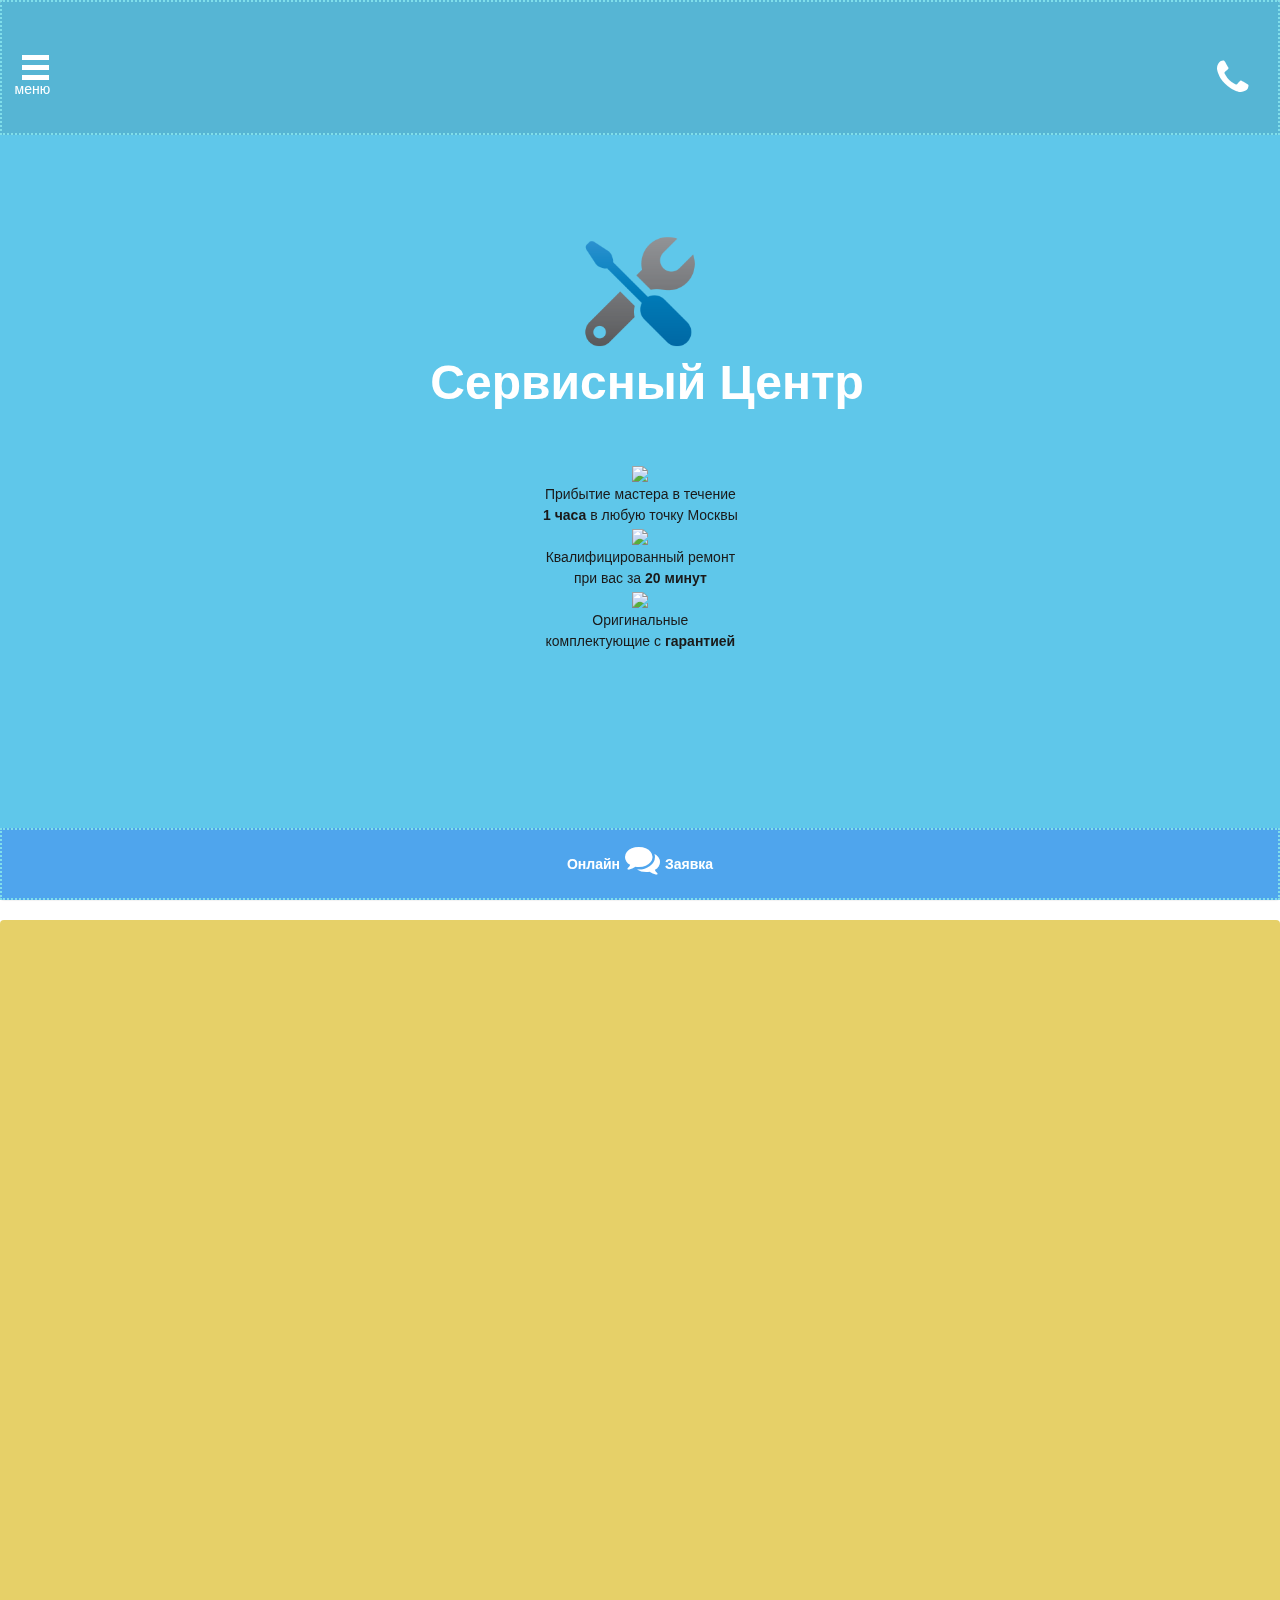
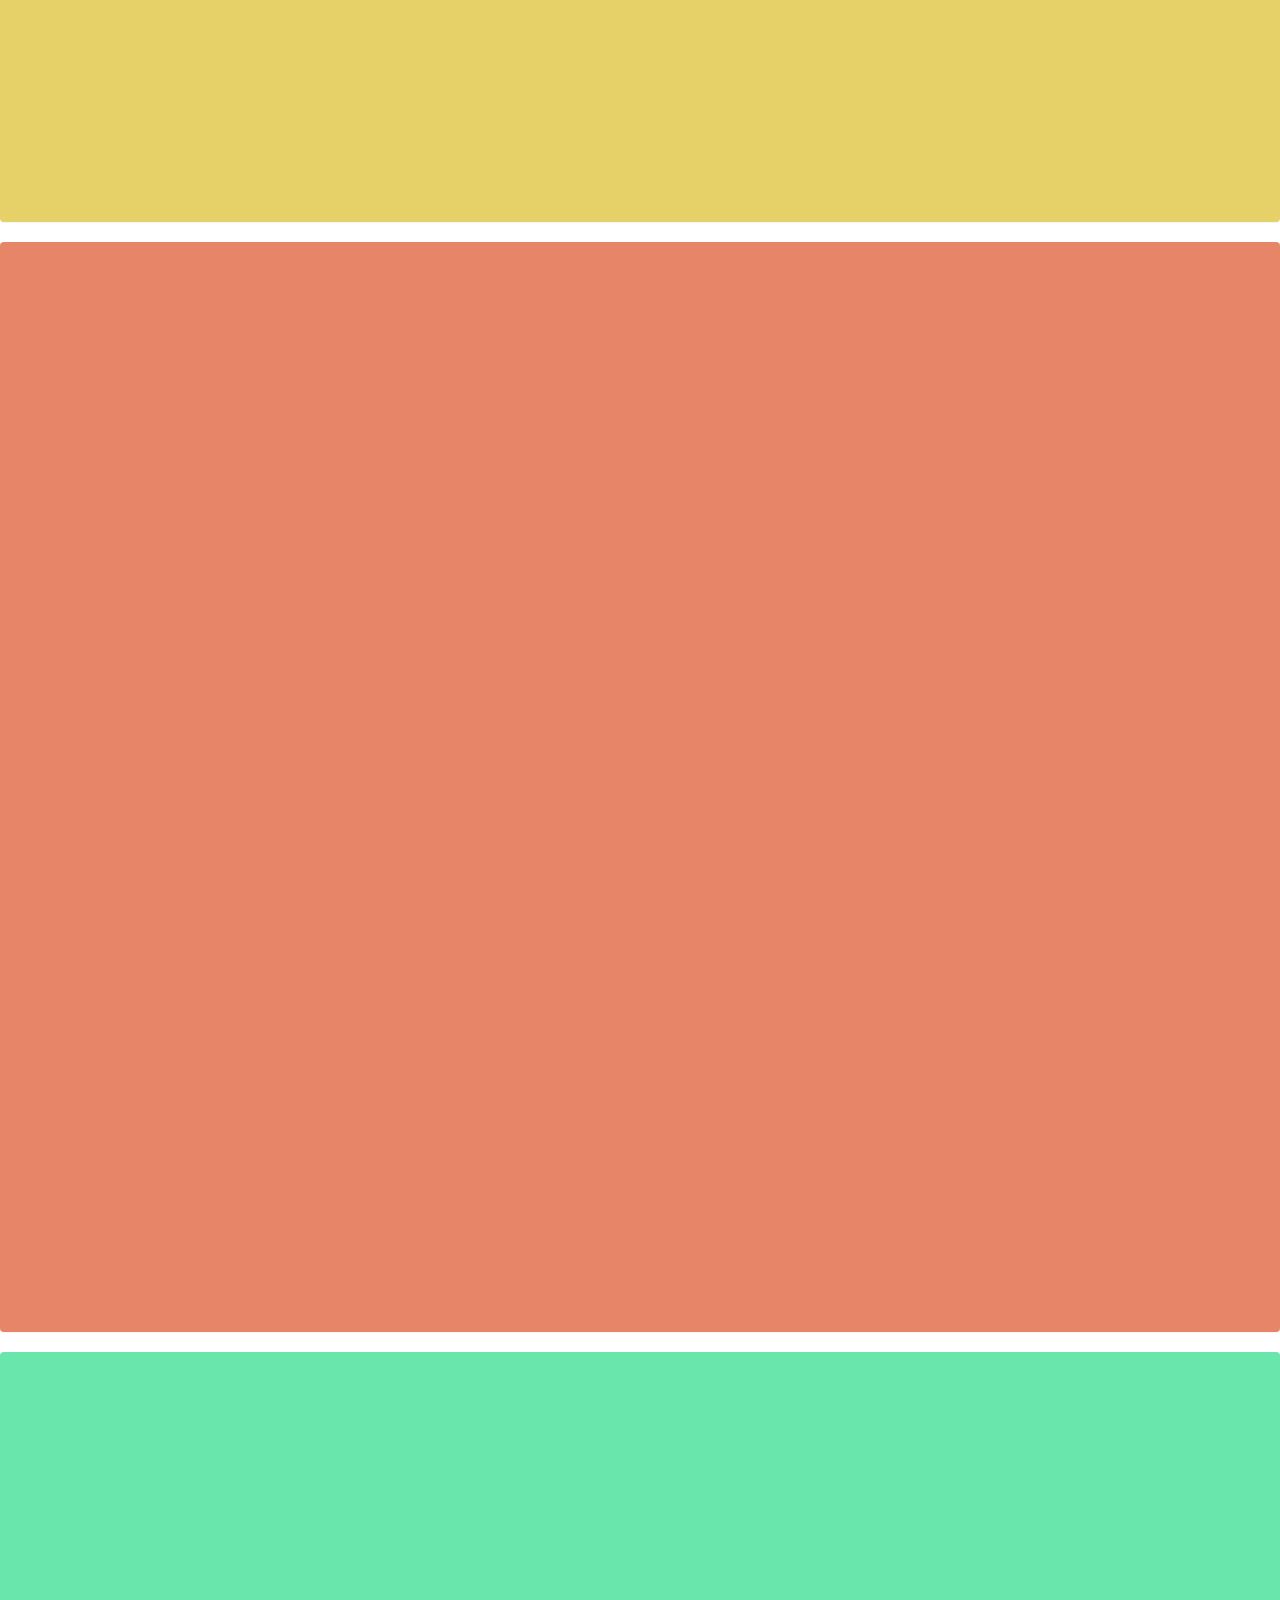
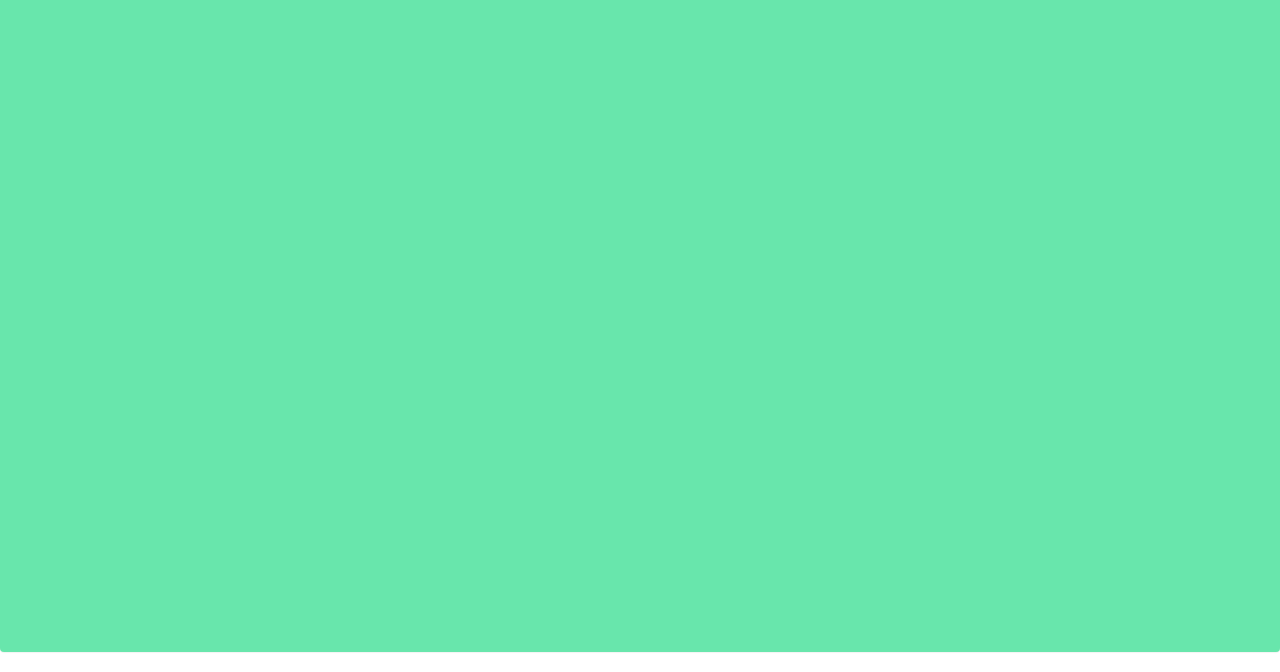
==== commit 3bef62e5: "Update index.html" ====
--- a/4/index.html
+++ b/4/index.html
@@ -1,6 +1,8 @@
 <!DOCTYPE html>
 <html >
-  <head><script>window.ChatraSetup = {
+  <head><meta name="keywords" content="торекс ремонт бытовая техника стиральная машина сломалось сломалась" />
+	  <meta name="keywords" content="торекс, ремонт, бытовая, техника, стиральная машина, сломалось, сломалась" />
+	  <script>window.ChatraSetup = {
     mode: 'frame',
     injectTo: 'chatra-wrapper' 
 };
--- a/4/css/style.css
+++ b/4/css/style.css
@@ -12,7 +12,7 @@
 
 
 a:focus, a:hover {color: #fff;}
-#a{ float: right;padding-top: 46px;padding-right: 10px;font-size: 4rem;color: #fff;}
+#a{ float: right;padding-top: 46px;padding-right: 30px;font-size: 4rem;color: #fff;}
 #ptx {color: #fff;position: absolute;left: 1.4vh;top: 8.5vh;}
 #cl {width:3em;}
 #cx {font-size:14px;}
@@ -32,7 +32,8 @@
 @media (max-width: 640px) {
   #logo { width:30%; }
   #ptx {color: #fff;position: absolute;left: 1vh;top: 6vh;}
-  #a{padding-top: 46px;}
+  #a{padding-top: 0px;padding-right: 10px;}
+  #txu1{top: 96vh;}
 }
 
 ul {
@@ -135,7 +136,7 @@
 .burger__patty {
   position: relative;
   height: 5px;
-  width: 40px;
+  width: 26.5px;
   background: white;
   left: -15px;
 }
